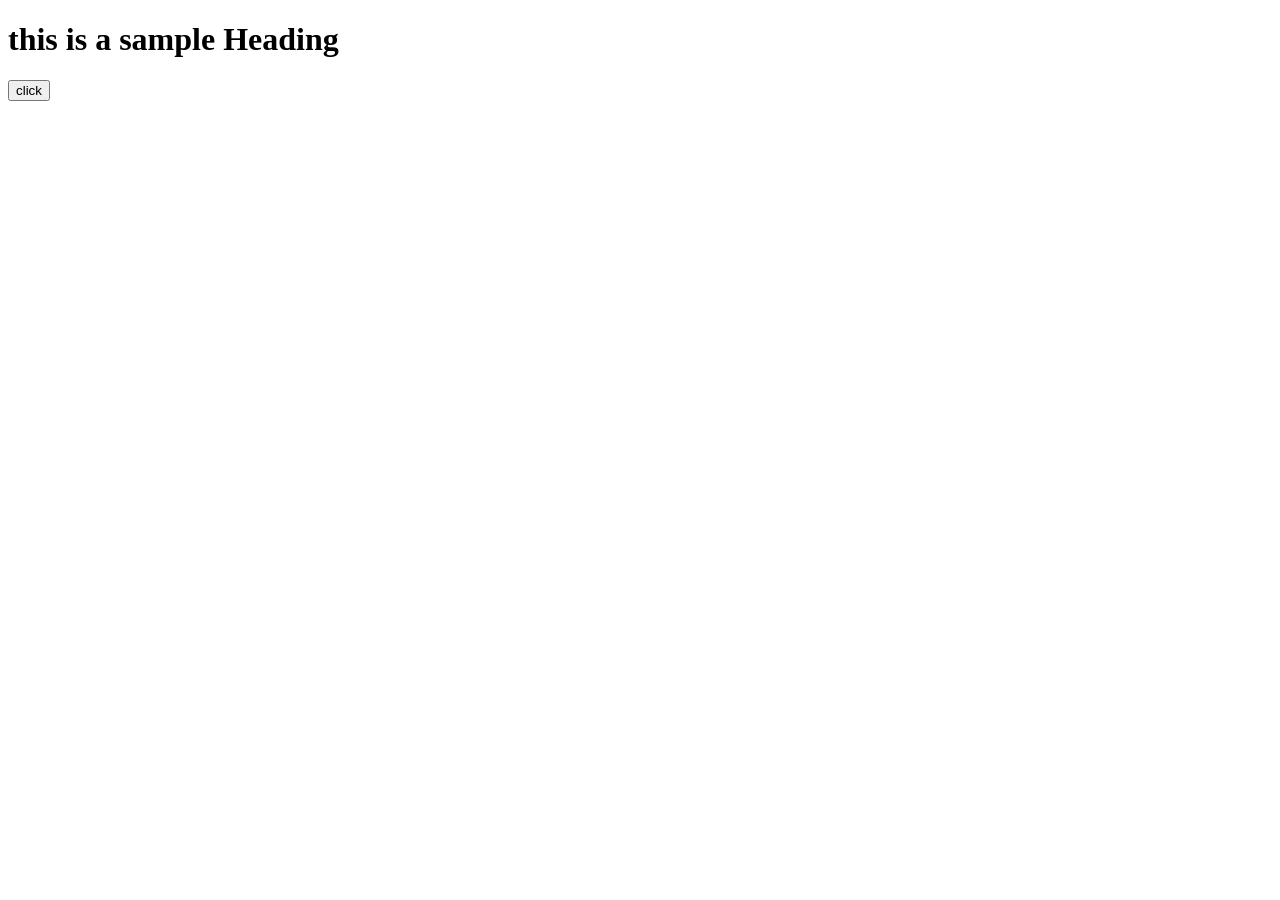
==== index.html @ 68ef41e3 "Add files via upload" ====
<!DOCTYPE html>
<html lang="en">
<head>
    <meta charset="UTF-8">
    <meta http-equiv="X-UA-Compatible" content="IE=edge">
    <meta name="viewport" content="width=device-width, initial-scale=1.0">
    <title>Document</title>
</head>
<body>
<h1 id="head">this is a sample Heading</h1>

                    <!-- ADD EVENT LISTENER -->
<button id="btn">click</button>
    <script src="script.js"></script>
    
</body>
</html>
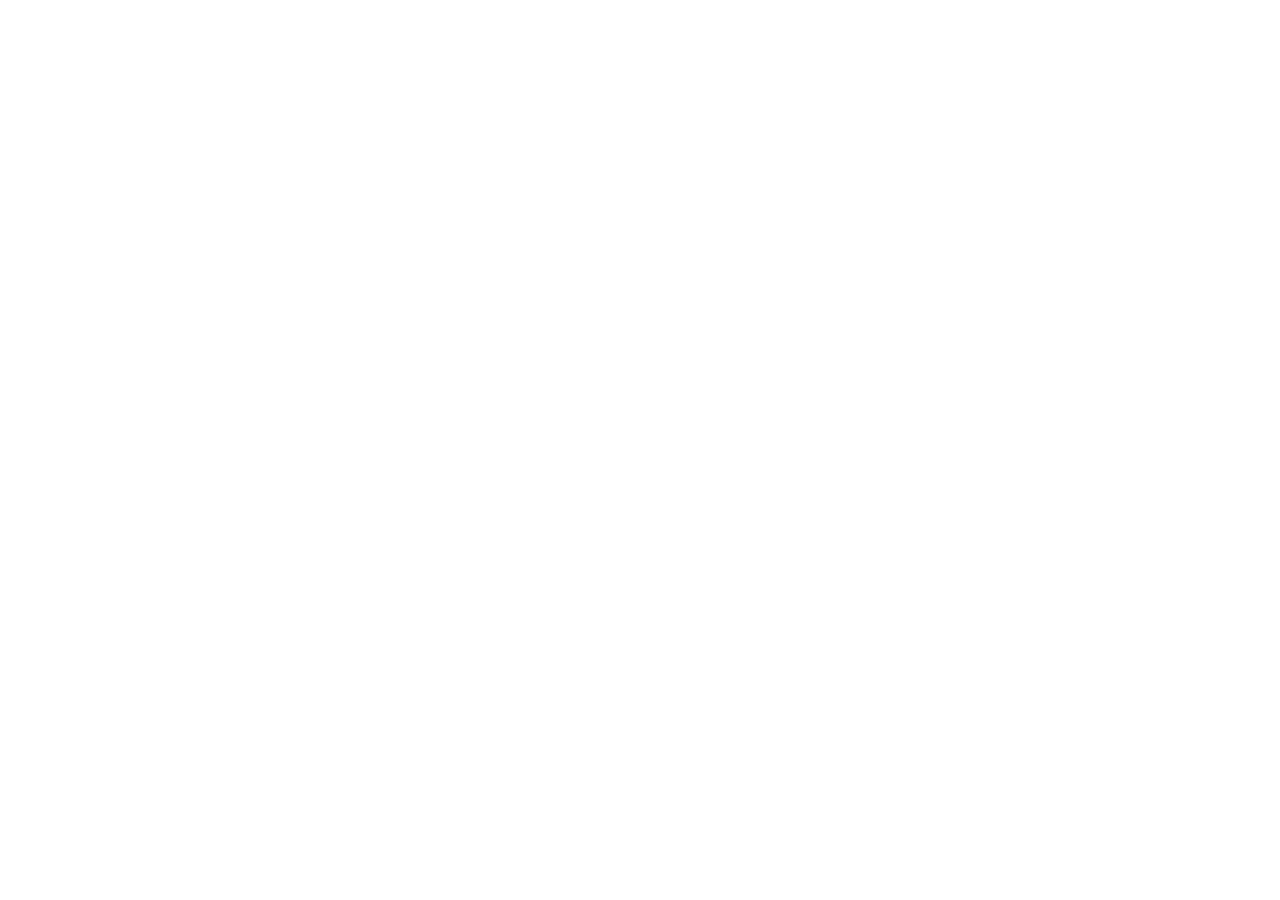
==== commit 0bff7c09: "Add files via upload" ====
--- a/index.html
+++ b/index.html
@@ -5,13 +5,14 @@
     <meta http-equiv="X-UA-Compatible" content="IE=edge">
     <meta name="viewport" content="width=device-width, initial-scale=1.0">
     <title>Document</title>
+    <link rel="stylesheet" href="css/style.css">
 </head>
 <body>
-<h1 id="head">this is a sample Heading</h1>
 
-                    <!-- ADD EVENT LISTENER -->
-<button id="btn">click</button>
+
+
+
+
     <script src="script.js"></script>
-    
 </body>
 </html>
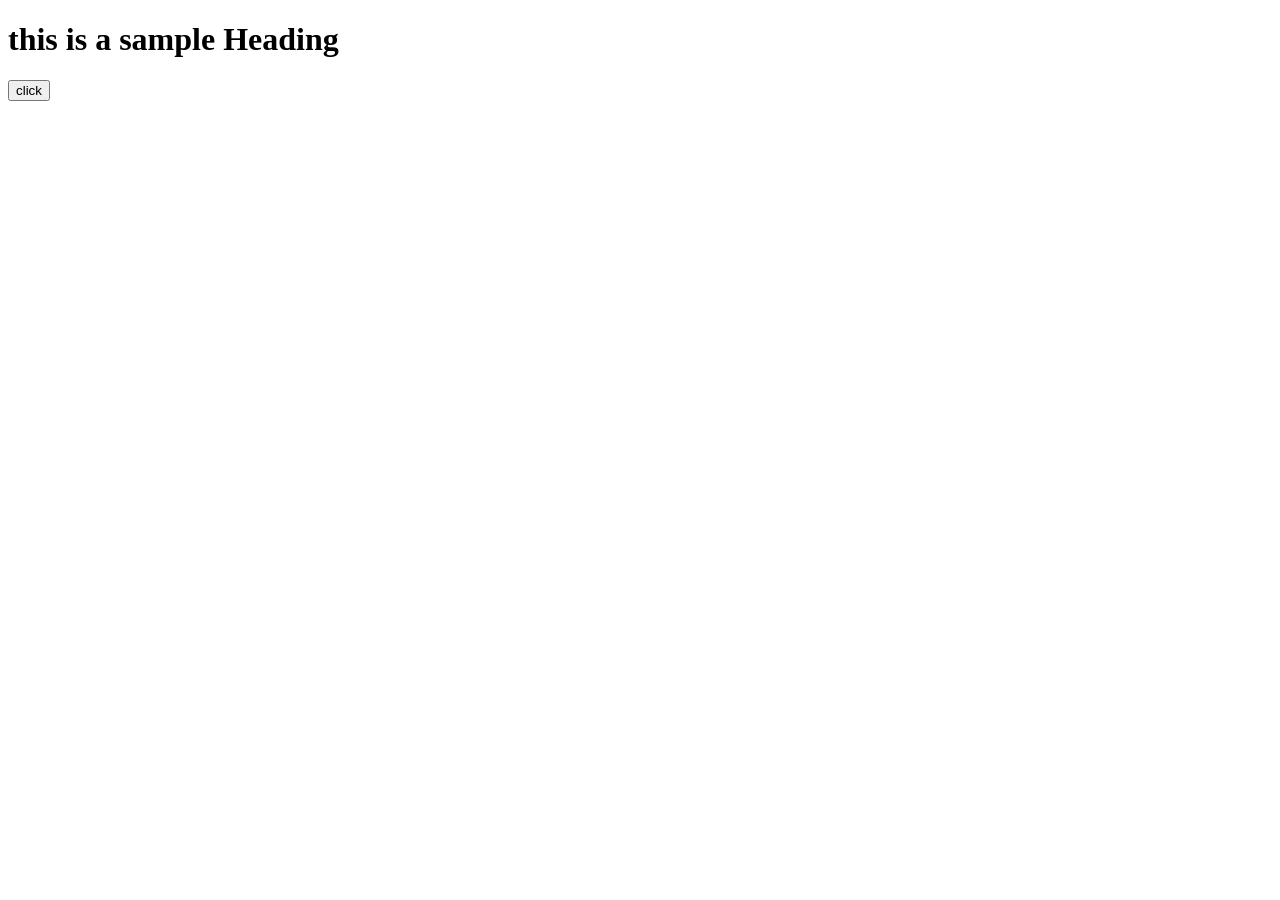
==== commit 87438fb5: "Add files via upload" ====
--- a/index.html
+++ b/index.html
@@ -5,14 +5,13 @@
     <meta http-equiv="X-UA-Compatible" content="IE=edge">
     <meta name="viewport" content="width=device-width, initial-scale=1.0">
     <title>Document</title>
-    <link rel="stylesheet" href="css/style.css">
 </head>
 <body>
+<h1 id="head">this is a sample Heading</h1>
 
-
-
-
-
+                    <!-- ADD EVENT LISTENER -->
+<button id="btn">click</button>
     <script src="script.js"></script>
+    
 </body>
 </html>
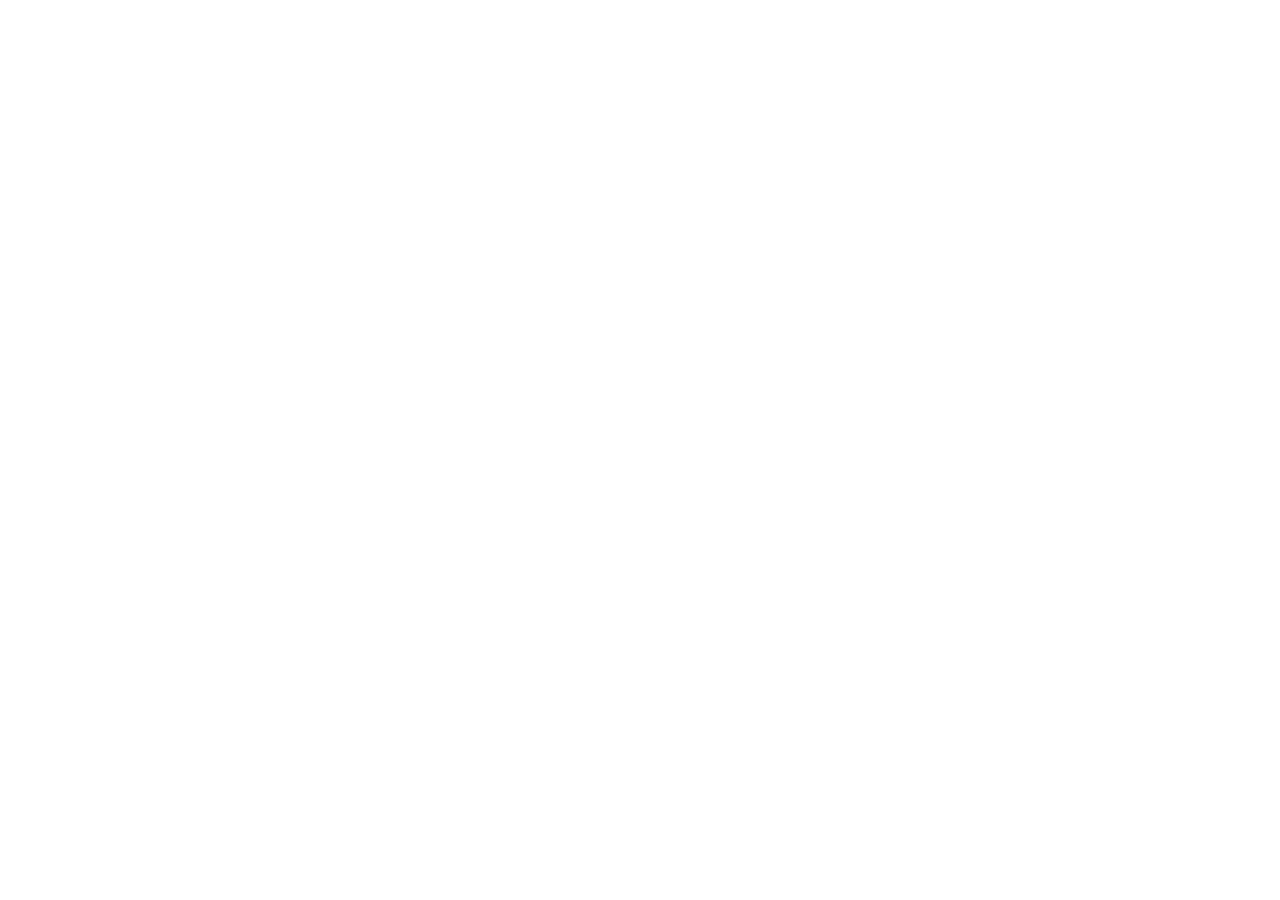
==== commit 0c0f8468: "Add files via upload" ====
--- a/index.html
+++ b/index.html
@@ -5,13 +5,14 @@
     <meta http-equiv="X-UA-Compatible" content="IE=edge">
     <meta name="viewport" content="width=device-width, initial-scale=1.0">
     <title>Document</title>
+    <link rel="stylesheet" href="css/style.css">
 </head>
 <body>
-<h1 id="head">this is a sample Heading</h1>
 
-                    <!-- ADD EVENT LISTENER -->
-<button id="btn">click</button>
+
+
+
+
     <script src="script.js"></script>
-    
 </body>
 </html>
